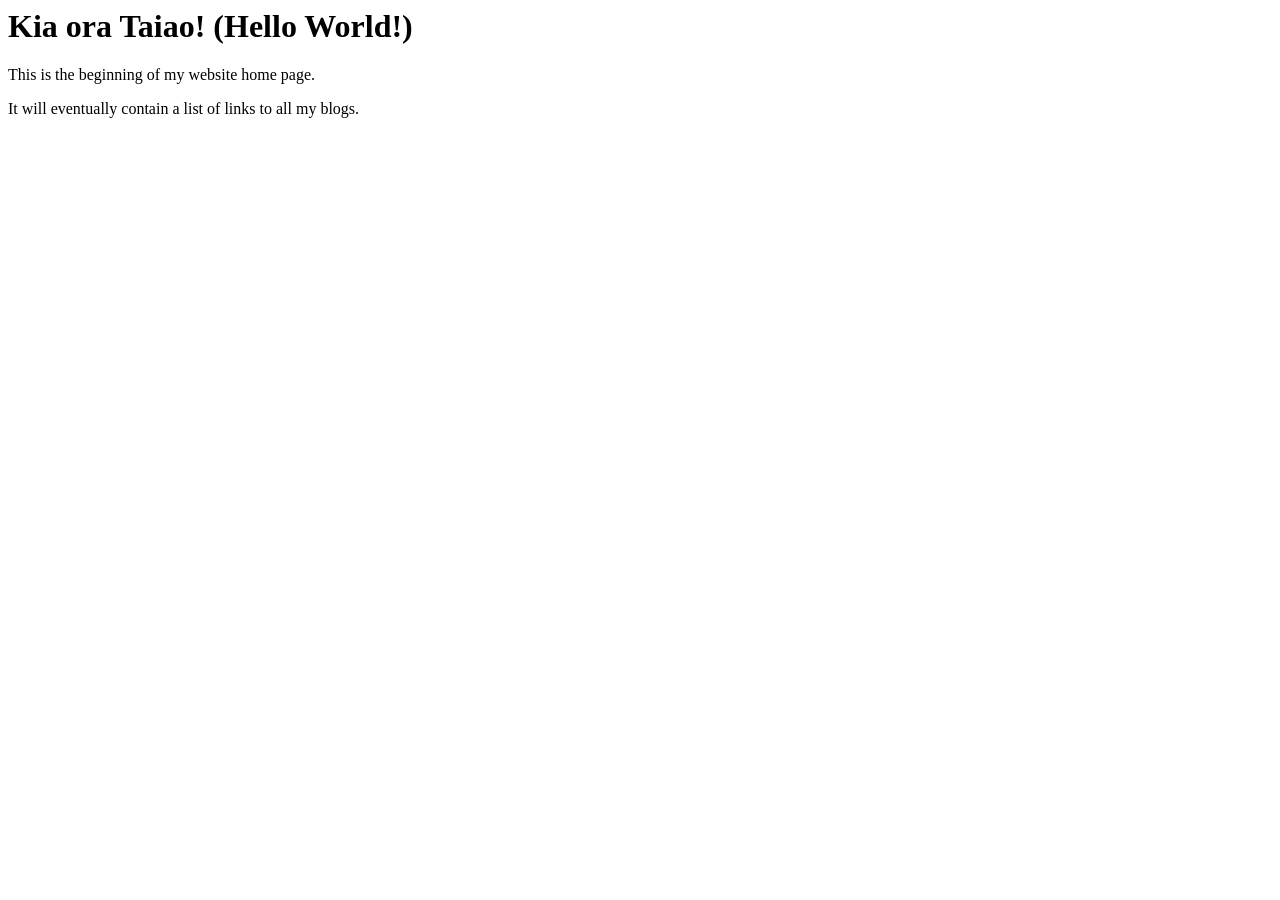
==== index.html @ 6a7bc1fc "Initial commit" ====
<html>
  <head>
    <title>My blog</title>
  <body>
    <h1>Kia ora Taiao! (Hello World!)</h1> 
    <p> This is the beginning of my website home page.</p>
    <p> It will eventually contain a list of links to all my blogs. </p>
  </body>
</html>
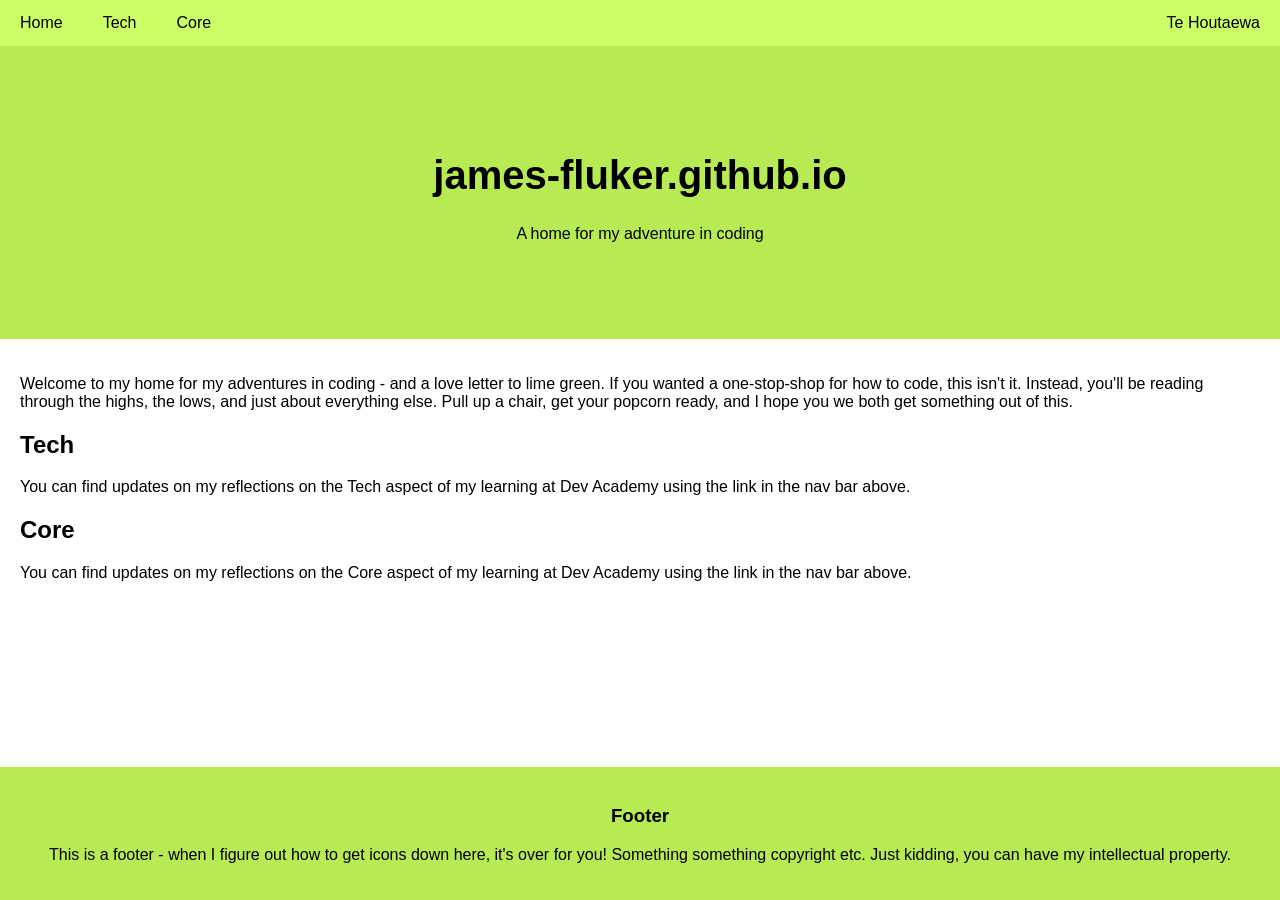
==== commit f267ead2: "Initial upload for james-fluker.github.io" ====
--- a/index.html
+++ b/index.html
@@ -1,9 +1,46 @@
+<!DOCTYPE html>
 <html>
-  <head>
-    <title>My blog</title>
-  <body>
-    <h1>Kia ora Taiao! (Hello World!)</h1> 
-    <p> This is the beginning of my website home page.</p>
-    <p> It will eventually contain a list of links to all my blogs. </p>
-  </body>
-</html>
+<head>
+  <title>james-fluker.github io</title>
+<meta charset="UTF-8">
+<meta name="viewport" content="width=device-width, initial-scale=1">
+<link rel="stylesheet" href="styles/main.css">
+</head>
+<body>
+
+<div class="navbar">
+  <a href="#">Home</a>
+  <a href="tech.html">Tech</a>
+  <a href="core.html">Core</a>
+  <a href="te-houtaewa.html" class="right">Te Houtaewa</a>
+  </div>
+
+<div class="header">
+  <h1>james-fluker.github.io</h1>
+  <p>A home for my adventure in coding </p>
+</div>
+
+<div class="body">
+  <div class="row">
+    <div class="main">
+      <p>
+      Welcome to my home for my adventures in coding - and a love letter to lime green.
+
+      If you wanted a one-stop-shop for how to code, this isn't it. Instead, you'll be reading through the highs, the lows, and just about everything else. Pull up a chair, get your popcorn ready, and I hope you we both get something out of this.
+      </p>
+      <div></div>
+      <h2>Tech</h2>
+      <p>You can find updates on my reflections on the Tech aspect of my learning at Dev Academy using the link in the nav bar above.</p>
+      <div></div>
+      <h2>Core</h2>
+      <p>You can find updates on my reflections on the Core aspect of my learning at Dev Academy using the link in the nav bar above.</p>
+    </div>
+  </div>
+</div>
+
+<div class="footer">
+  <h3>Footer</h3>
+  <p>This is a footer - when I figure out how to get icons down here, it's over for you! Something something copyright etc. Just kidding, you can have my intellectual property.</p>
+</div>
+
+</body>
--- a/styles/main.css
+++ b/styles/main.css
@@ -0,0 +1,88 @@
+* {
+  box-sizing: border-box;
+}
+
+body {
+  font-family: Arial, Helvetica, sans-serif;
+  margin: 0;
+  background-color: #FFFFFF;
+}
+
+.footer {
+  padding: 20px;
+  text-align: center;
+  background: #b8eb53;
+  position: fixed;
+  left: 0;
+  bottom: 0;
+  width: 100%;
+}
+
+.fakeimg {
+  background-color: #aaa;
+  width: 100%;
+  padding: 20px;
+}
+
+.header {
+  padding: 80px;
+  text-align: center;
+  background: #b8eb53;
+  color: black;
+}
+
+.header h1 {
+  font-size: 40px;
+}
+
+.main {   
+  -ms-flex: 70%; /* IE10 */
+  flex: 70%;
+  background-color: white;
+  padding: 20px;
+}
+
+@media screen and (max-width: 700px) {
+  .row {   
+    flex-direction: column;
+  }
+}
+
+@media screen and (max-width: 400px) {
+  .navbar a {
+    float: none;
+    width: 100%;
+  }
+}
+
+.navbar {
+  overflow: hidden;
+  background-color: #ccff66;
+}
+
+.navbar a {
+  float: left;
+  display: block;
+  color: black;
+  text-align: center;
+  padding: 14px 20px;
+  text-decoration: none;
+}
+
+.navbar a.right {
+  float: right;
+}
+
+.navbar a:hover {
+  background-color: #e8ffc5;
+  color: black;
+}
+
+.row {  
+  display: -ms-flexbox; /* IE10 */
+  display: flex;
+  -ms-flex-wrap: wrap; /* IE10 */
+  flex-wrap: wrap;
+}
+
+
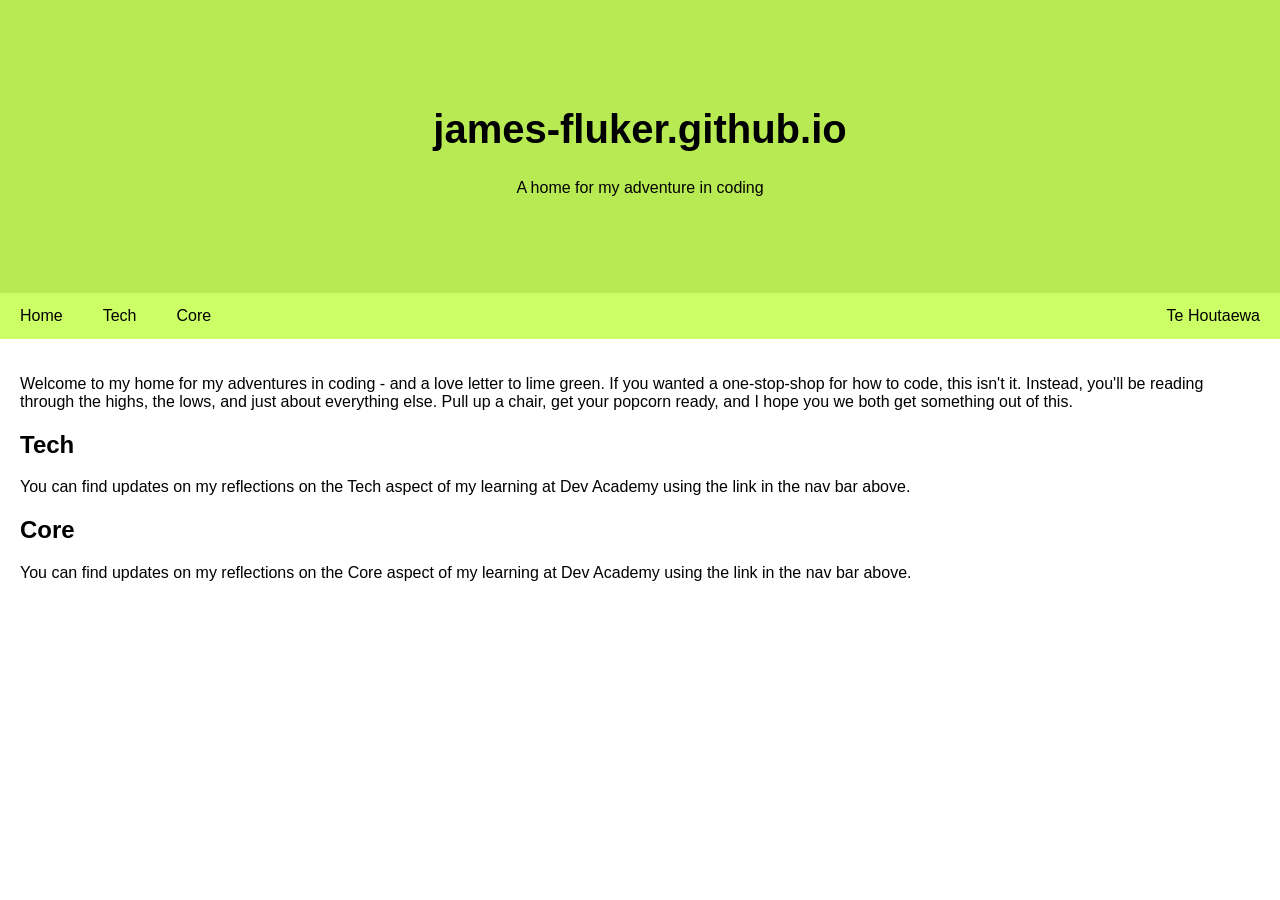
==== commit c79aaf60: "Update with Technical Blog - CSS Concepts" ====
--- a/index.html
+++ b/index.html
@@ -8,16 +8,16 @@
 </head>
 <body>
 
+<div class="header">
+  <h1>james-fluker.github.io</h1>
+  <p>A home for my adventure in coding </p>
+</div>
+
 <div class="navbar">
   <a href="#">Home</a>
   <a href="tech.html">Tech</a>
   <a href="core.html">Core</a>
   <a href="te-houtaewa.html" class="right">Te Houtaewa</a>
-  </div>
-
-<div class="header">
-  <h1>james-fluker.github.io</h1>
-  <p>A home for my adventure in coding </p>
 </div>
 
 <div class="body">
@@ -38,9 +38,4 @@
   </div>
 </div>
 
-<div class="footer">
-  <h3>Footer</h3>
-  <p>This is a footer - when I figure out how to get icons down here, it's over for you! Something something copyright etc. Just kidding, you can have my intellectual property.</p>
-</div>
-
 </body>
--- a/styles/main.css
+++ b/styles/main.css
@@ -6,16 +6,6 @@
   font-family: Arial, Helvetica, sans-serif;
   margin: 0;
   background-color: #FFFFFF;
-}
-
-.footer {
-  padding: 20px;
-  text-align: center;
-  background: #b8eb53;
-  position: fixed;
-  left: 0;
-  bottom: 0;
-  width: 100%;
 }
 
 .fakeimg {
@@ -78,6 +68,11 @@
   color: black;
 }
 
+ol {
+  list-style-type: decimal;
+  list-style-position: outside;
+}
+
 .row {  
   display: -ms-flexbox; /* IE10 */
   display: flex;
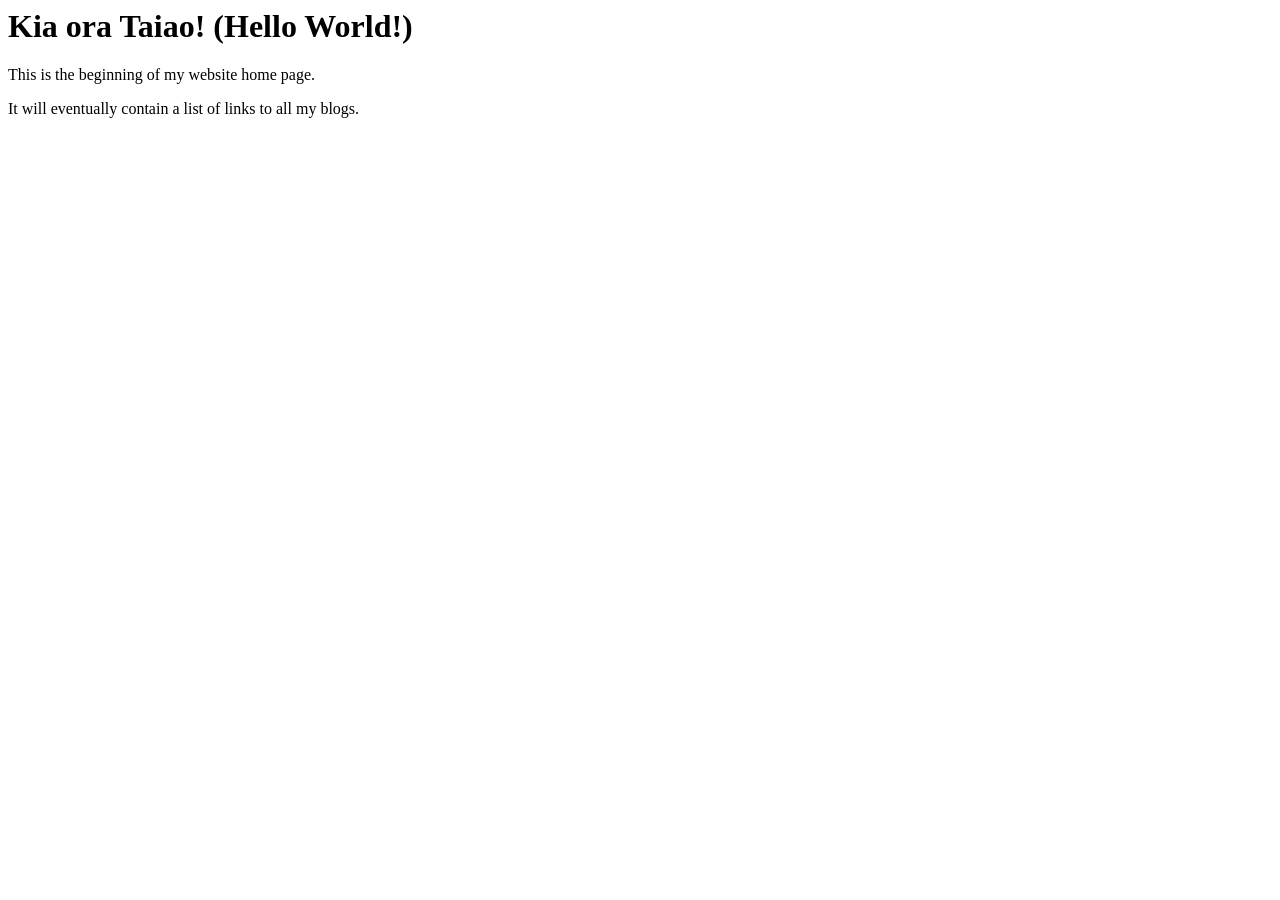
==== commit 8c2fb3a5: "Initial Commit" ====
--- a/index.html
+++ b/index.html
@@ -1,41 +1,9 @@
-<!DOCTYPE html>
 <html>
-<head>
-  <title>james-fluker.github io</title>
-<meta charset="UTF-8">
-<meta name="viewport" content="width=device-width, initial-scale=1">
-<link rel="stylesheet" href="styles/main.css">
-</head>
-<body>
-
-<div class="header">
-  <h1>james-fluker.github.io</h1>
-  <p>A home for my adventure in coding </p>
-</div>
-
-<div class="navbar">
-  <a href="#">Home</a>
-  <a href="tech.html">Tech</a>
-  <a href="core.html">Core</a>
-  <a href="te-houtaewa.html" class="right">Te Houtaewa</a>
-</div>
-
-<div class="body">
-  <div class="row">
-    <div class="main">
-      <p>
-      Welcome to my home for my adventures in coding - and a love letter to lime green.
-
-      If you wanted a one-stop-shop for how to code, this isn't it. Instead, you'll be reading through the highs, the lows, and just about everything else. Pull up a chair, get your popcorn ready, and I hope you we both get something out of this.
-      </p>
-      <div></div>
-      <h2>Tech</h2>
-      <p>You can find updates on my reflections on the Tech aspect of my learning at Dev Academy using the link in the nav bar above.</p>
-      <div></div>
-      <h2>Core</h2>
-      <p>You can find updates on my reflections on the Core aspect of my learning at Dev Academy using the link in the nav bar above.</p>
-    </div>
-  </div>
-</div>
-
-</body>
+  <head>
+    <title>My blog</title>
+  <body>
+    <h1>Kia ora Taiao! (Hello World!)</h1> 
+    <p> This is the beginning of my website home page.</p>
+    <p> It will eventually contain a list of links to all my blogs. </p>
+  </body>
+</html>
